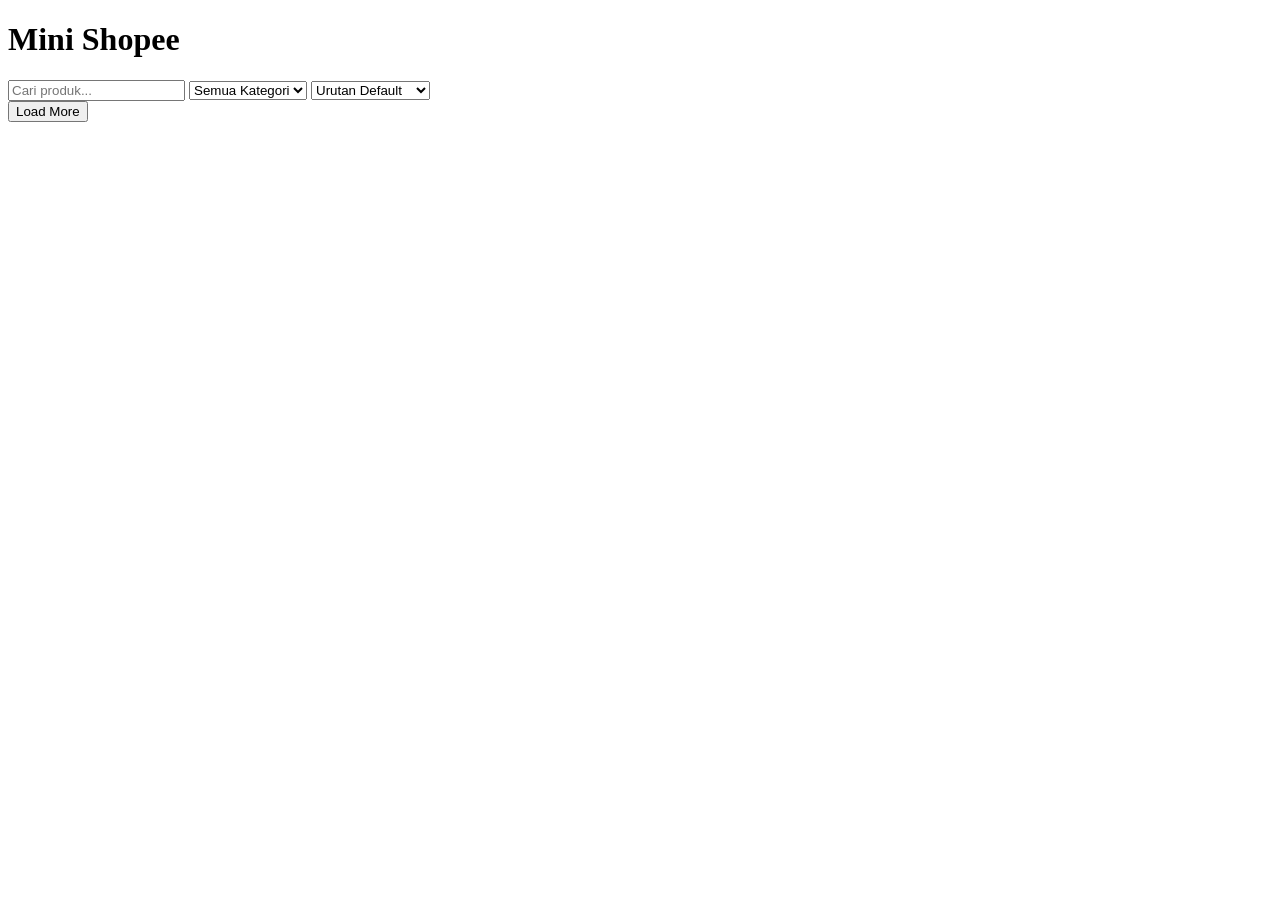
==== index.html @ 1948f952 "Add mini shopee product catalog" ====
<!DOCTYPE html>
<html lang="en">

<head>
    <meta charset="UTF-8">
    <meta name="viewport" content="width=device-width, initial-scale=1.0">
    <title>Mini Shopee</title>
</head>


<body>

    <h1>Mini Shopee</h1>

    <input 
    id="cariProduk"
    type="text"
    placeholder="Cari produk..."
>

    <select id="pilihKategori">
    <option value="semua">
        Semua Kategori
    </option>
</select>

<select id="pilihUrutan">

    <option value="default">
        Urutan Default
    </option>

    <option value="hargaMurah">
        Harga Termurah
    </option>

    <option value="hargaMahal">
        Harga Termahal
    </option>

    <option value="rating">
        Rating Tertinggi
    </option>

</select>

    <!-- Tempat produk muncul -->
    <div id="product-grid"></div>
    
    <button id="tombolLoadMore">
    Load More
</button>

    <script src="js/produk.js" defer></script>

</body>

</html>
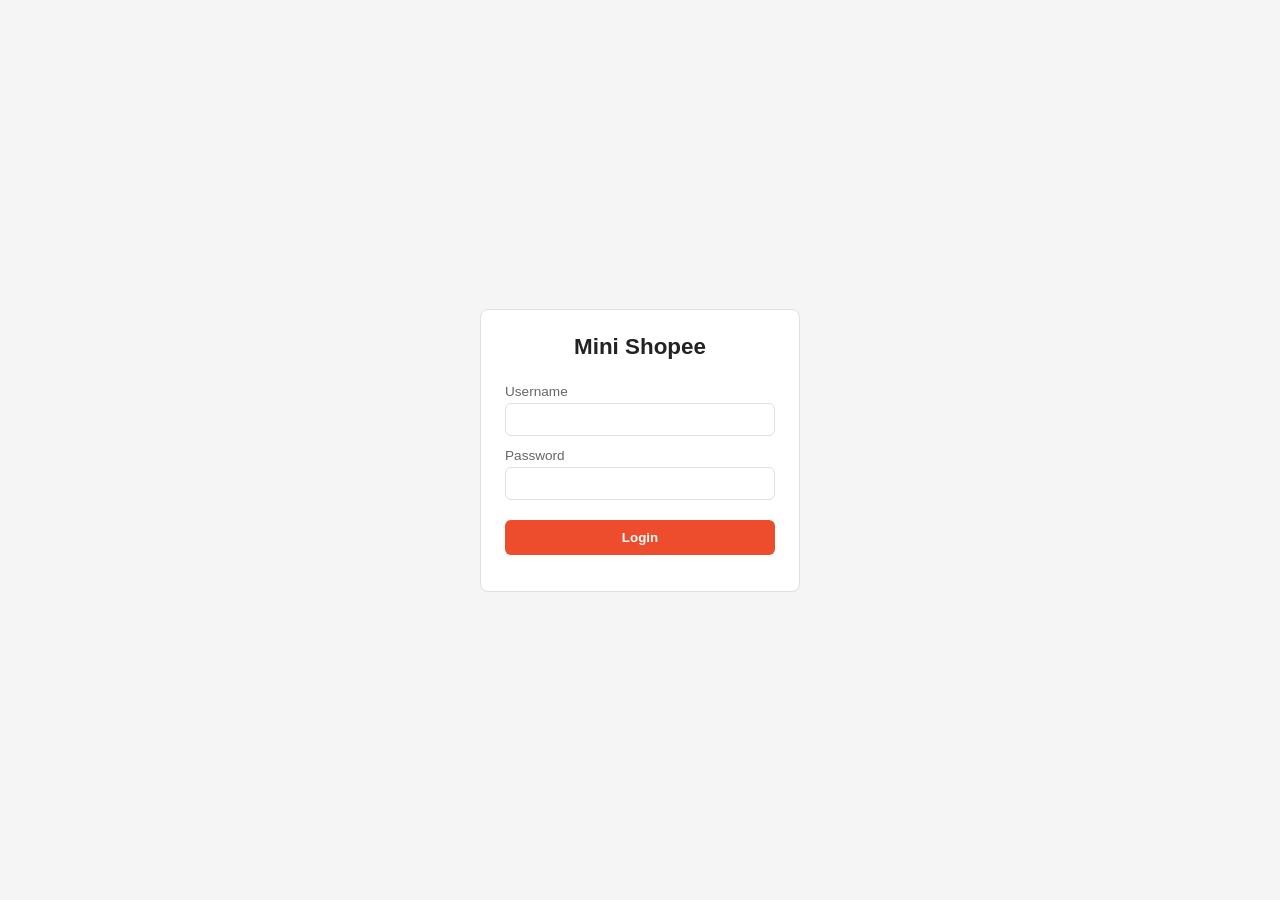
==== commit 6f2f9612: "add fitur fitur" ====
--- a/index.html
+++ b/index.html
@@ -1,58 +1,75 @@
 <!DOCTYPE html>
-<html lang="en">
+<html lang="id">
 
 <head>
     <meta charset="UTF-8">
     <meta name="viewport" content="width=device-width, initial-scale=1.0">
     <title>Mini Shopee</title>
+    <link rel="stylesheet" href="css/base.css">
+    <link rel="stylesheet" href="css/catalog.css">
 </head>
-
 
 <body>
 
+    <header id="navbar">
+        <span id="navbar-greeting"></span>
+        <div style="display:flex; align-items:center; gap:12px;">
+            <!-- Orang 3: badge jumlah item & total harga keranjang ditaruh di sini -->
+            <div id="cart-summary"></div>
+            <button id="btnLogout">Logout</button>
+        </div>
+    </header>
+
     <h1>Mini Shopee</h1>
 
-    <input 
-    id="cariProduk"
-    type="text"
-    placeholder="Cari produk..."
->
+    <input
+        id="cariProduk"
+        type="text"
+        placeholder="Cari produk..."
+    >
 
     <select id="pilihKategori">
-    <option value="semua">
-        Semua Kategori
-    </option>
-</select>
+        <option value="semua">
+            Semua Kategori
+        </option>
+    </select>
 
-<select id="pilihUrutan">
+    <select id="pilihUrutan">
 
-    <option value="default">
-        Urutan Default
-    </option>
+        <option value="default">
+            Urutan Default
+        </option>
 
-    <option value="hargaMurah">
-        Harga Termurah
-    </option>
+        <option value="hargaMurah">
+            Harga Termurah
+        </option>
 
-    <option value="hargaMahal">
-        Harga Termahal
-    </option>
+        <option value="hargaMahal">
+            Harga Termahal
+        </option>
 
-    <option value="rating">
-        Rating Tertinggi
-    </option>
+        <option value="rating">
+            Rating Tertinggi
+        </option>
 
-</select>
+    </select>
 
     <!-- Tempat produk muncul -->
     <div id="product-grid"></div>
-    
+
     <button id="tombolLoadMore">
-    Load More
-</button>
+        Load More
+    </button>
 
-    <script src="js/produk.js" defer></script>
+    <button id="tombolResetFilter">
+        Reset Filter
+    </button>
+
+    <!-- Urutan sesuai kontrak tim: auth.js -> cart.js -> modal.js -> products.js (semua defer) -->
+    <!-- cart.js dan modal.js (Orang 3) belum ada, tinggal disisipkan di antara auth.js dan products.js -->
+    <script src="js/auth.js" defer></script>
+    <script src="js/products.js" defer></script>
 
 </body>
 
-</html>+</html>
--- a/css/base.css
+++ b/css/base.css
@@ -0,0 +1,66 @@
+/* ================================================
+   ORANG 1 — Reset dasar + variabel warna + navbar
+   ================================================ */
+
+:root {
+    --color-primary: #ee4d2d;
+    --color-primary-dark: #d8431f;
+    --color-text: #222;
+    --color-muted: #666;
+    --color-border: #e0e0e0;
+    --color-bg: #f5f5f5;
+}
+
+/* Reset dasar */
+* {
+    box-sizing: border-box;
+    margin: 0;
+    padding: 0;
+}
+
+body {
+    font-family: Arial, Helvetica, sans-serif;
+    color: var(--color-text);
+    background: var(--color-bg);
+}
+
+h1 {
+    padding: 16px;
+}
+
+button {
+    font-family: inherit;
+}
+
+/* Navbar */
+#navbar {
+    display: flex;
+    align-items: center;
+    justify-content: space-between;
+    padding: 12px 16px;
+    background: #fff;
+    border-bottom: 1px solid var(--color-border);
+}
+
+#navbar-greeting {
+    font-weight: 700;
+    color: var(--color-text);
+}
+
+#btnLogout {
+    padding: 6px 14px;
+    border: none;
+    border-radius: 6px;
+    background: var(--color-primary);
+    color: #fff;
+    cursor: pointer;
+}
+
+#btnLogout:hover {
+    background: var(--color-primary-dark);
+}
+
+#cart-summary {
+    font-size: 0.9rem;
+    color: var(--color-muted);
+}
--- a/css/catalog.css
+++ b/css/catalog.css
@@ -0,0 +1,115 @@
+/* ================================================
+   ORANG 2 — Styling katalog produk
+   ================================================ */
+
+#product-grid {
+    display: grid;
+    grid-template-columns: repeat(auto-fill, minmax(200px, 1fr));
+    gap: 16px;
+    margin: 16px 0;
+}
+
+.grid-status {
+    grid-column: 1 / -1;
+    text-align: center;
+    color: #666;
+    padding: 24px 0;
+}
+
+.grid-status--error {
+    color: #c0392b;
+}
+
+.product-card {
+    display: flex;
+    flex-direction: column;
+    border: 1px solid #e0e0e0;
+    border-radius: 8px;
+    overflow: hidden;
+    background: #fff;
+    transition: box-shadow 0.15s ease, transform 0.15s ease;
+}
+
+.product-card:hover {
+    box-shadow: 0 4px 12px rgba(0, 0, 0, 0.08);
+    transform: translateY(-2px);
+}
+
+.product-card__thumb {
+    width: 100%;
+    aspect-ratio: 1 / 1;
+    object-fit: cover;
+    background: #f5f5f5;
+}
+
+.product-card__body {
+    padding: 10px 12px 12px;
+    display: flex;
+    flex-direction: column;
+    gap: 4px;
+}
+
+.product-card__title {
+    font-size: 0.95rem;
+    margin: 0;
+    line-height: 1.3;
+    display: -webkit-box;
+    -webkit-line-clamp: 2;
+    -webkit-box-orient: vertical;
+    overflow: hidden;
+}
+
+.product-card__price {
+    font-weight: 700;
+    margin: 0;
+    display: flex;
+    align-items: center;
+    gap: 6px;
+}
+
+.product-card__discount {
+    font-size: 0.75rem;
+    font-weight: 600;
+    color: #fff;
+    background: #e74c3c;
+    padding: 1px 6px;
+    border-radius: 4px;
+}
+
+.product-card__rating,
+.product-card__category {
+    font-size: 0.85rem;
+    color: #555;
+    margin: 0;
+}
+
+.btn-add-cart {
+    margin-top: 8px;
+    padding: 8px 10px;
+    border: none;
+    border-radius: 6px;
+    background: #ee4d2d;
+    color: #fff;
+    font-weight: 600;
+    cursor: pointer;
+}
+
+.btn-add-cart:hover {
+    background: #d8431f;
+}
+
+#tombolLoadMore,
+#tombolResetFilter {
+    display: inline-block;
+    margin: 12px 8px 12px 0;
+    padding: 8px 16px;
+    border: 1px solid #ccc;
+    border-radius: 6px;
+    background: #fff;
+    cursor: pointer;
+}
+
+#tombolLoadMore:hover,
+#tombolResetFilter:hover {
+    background: #f5f5f5;
+}
